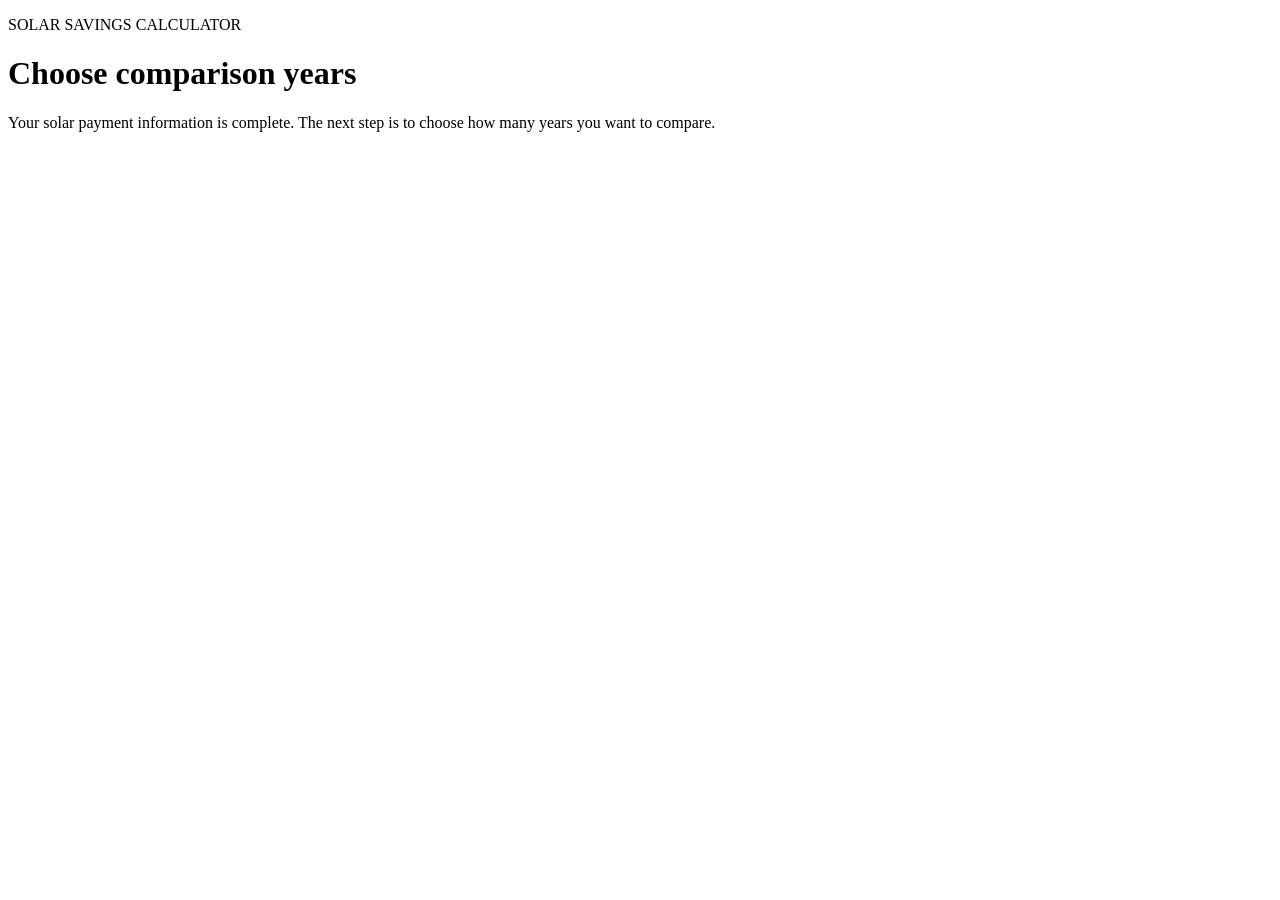
==== templates/comparison_years.html @ 641c660d "SP.4 Connect to the comparison years step" ====
<!DOCTYPE html>
<html>
<head>
    <title>Comparison Years</title>
    <link rel="stylesheet" href="{{ url_for('static', filename='style.css') }}">
</head>
<body>

    <div class="calculator-card">

        <p class="small-title">SOLAR SAVINGS CALCULATOR</p>

        <h1>Choose comparison years</h1>

        <p class="description">
            Your solar payment information is complete. The next step is to choose how many years you want to compare.
        </p>

    </div>

</body>
</html>
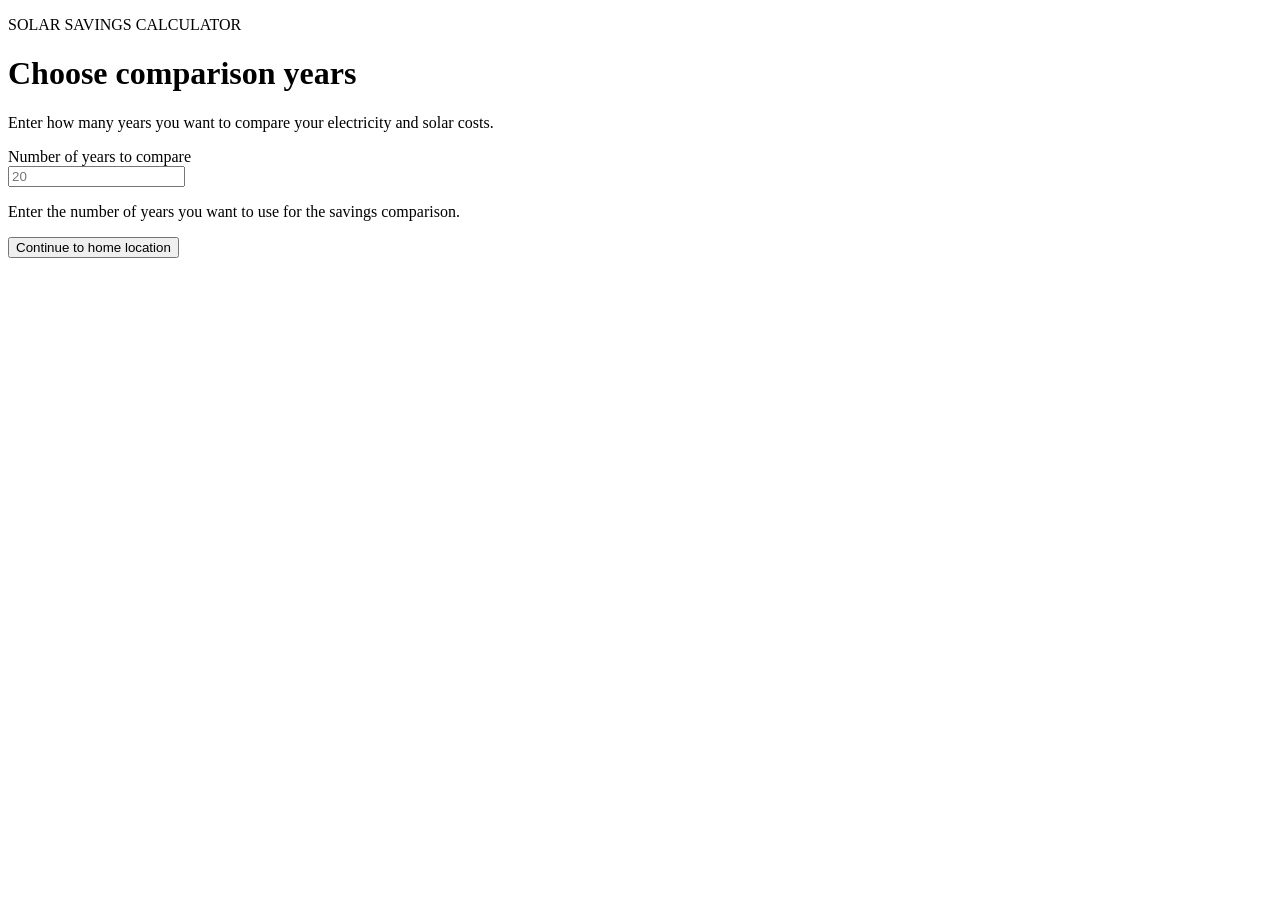
==== commit 62b39d6b: "CY.1 Create the comparison years input" ====
--- a/templates/comparison_years.html
+++ b/templates/comparison_years.html
@@ -13,8 +13,31 @@
         <h1>Choose comparison years</h1>
 
         <p class="description">
-            Your solar payment information is complete. The next step is to choose how many years you want to compare.
+            Enter how many years you want to compare your electricity and solar costs.
         </p>
+
+        <form>
+
+            <label for="comparison_years">Number of years to compare</label>
+
+            <div class="input-box">
+                <input
+                    type="number"
+                    id="comparison_years"
+                    name="comparison_years"
+                    placeholder="20"
+                >
+            </div>
+
+            <p class="help-text">
+                Enter the number of years you want to use for the savings comparison.
+            </p>
+
+            <button type="button">
+                Continue to home location
+            </button>
+
+        </form>
 
     </div>
 
